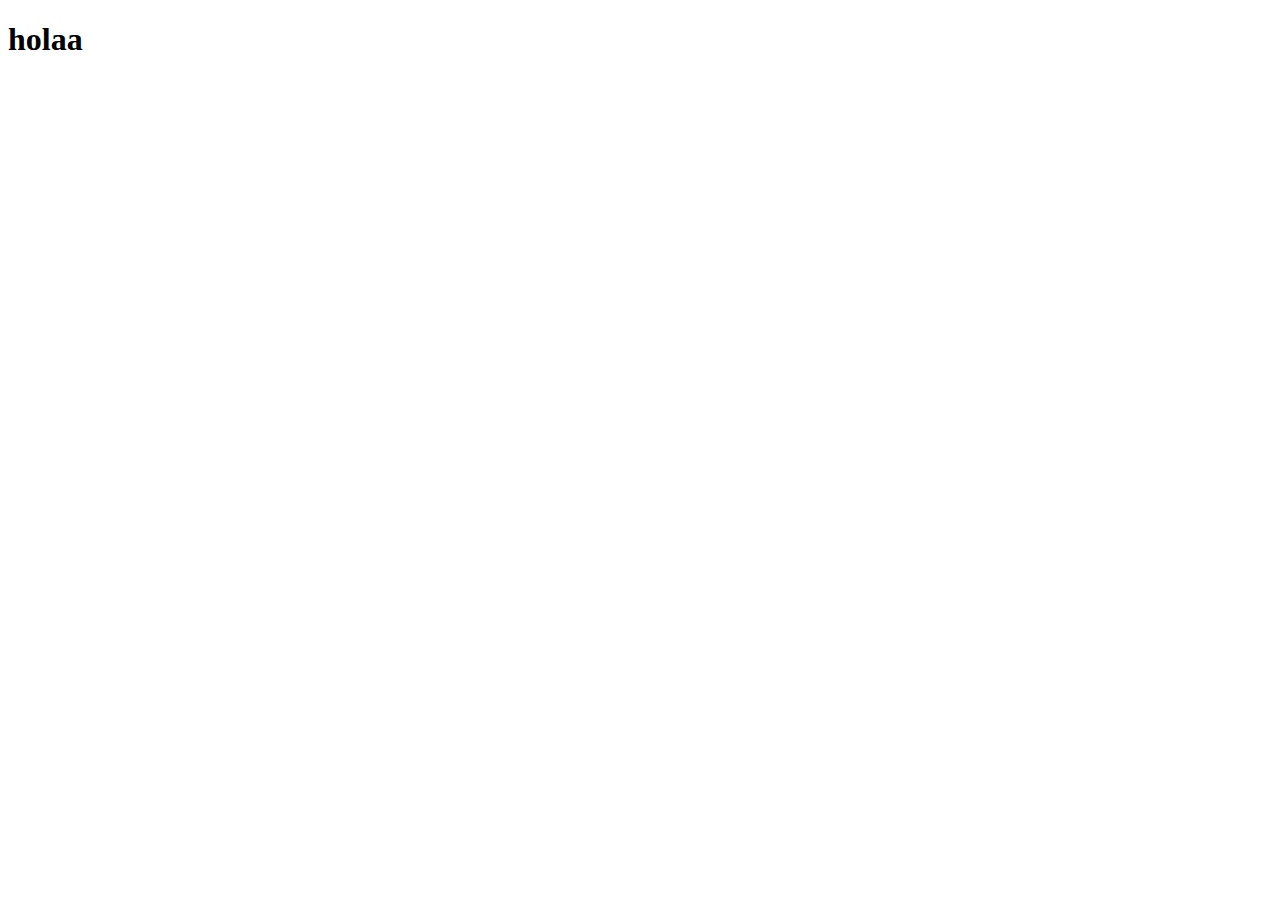
==== index.html @ 2de7cce6 "primer commit" ====
<!DOCTYPE html>
<html lang="en">
<head>
    <meta charset="UTF-8">
    <meta name="viewport" content="width=device-width, initial-scale=1.0">
    <title>hiii</title>
</head>
<body>
    <h1>holaa</h1>
    
</body>
</html>
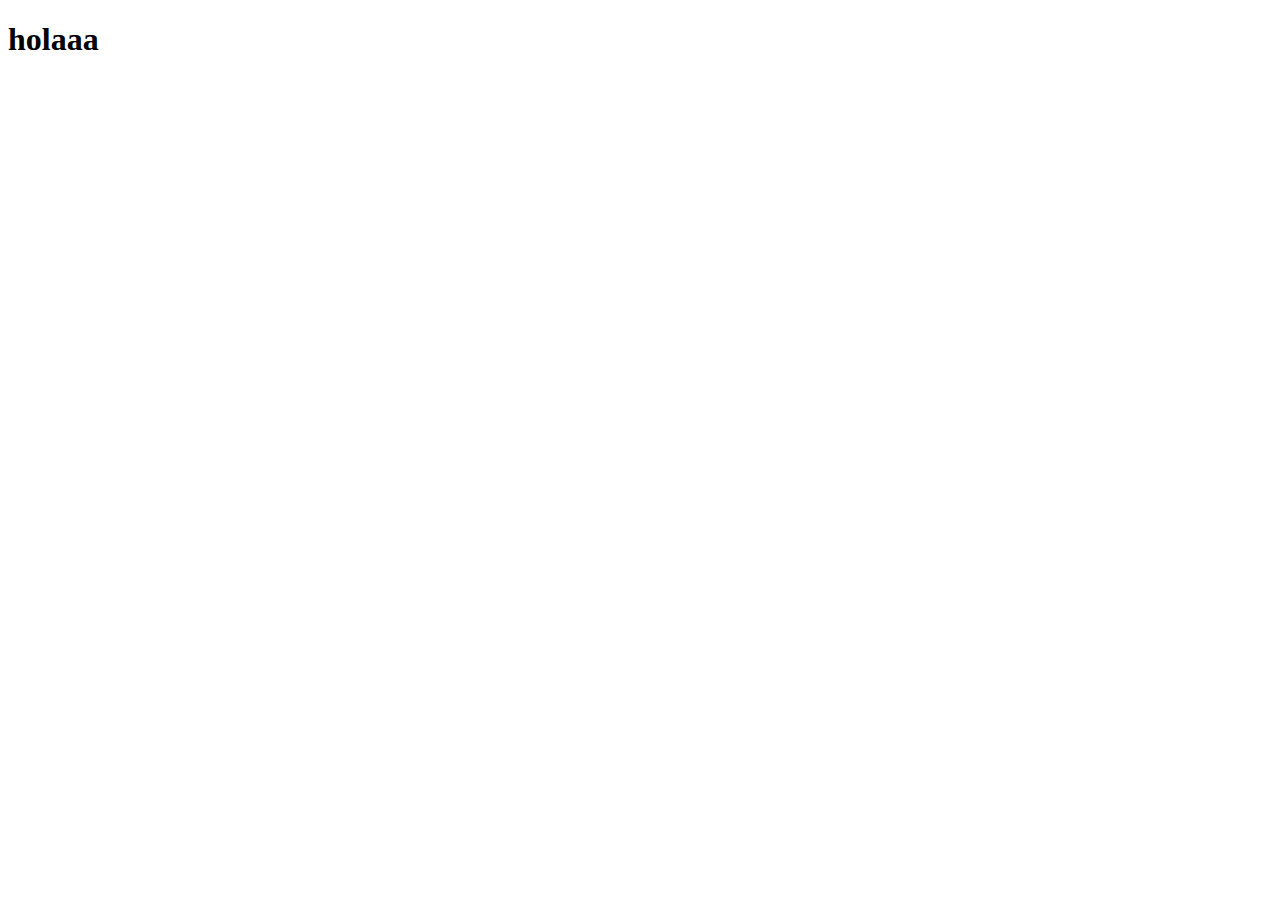
==== commit 13c76281: "Inicialmastaer" ====
--- a/index.html
+++ b/index.html
@@ -6,7 +6,7 @@
     <title>hiii</title>
 </head>
 <body>
-    <h1>holaa</h1>
+    <h1>holaaa</h1>
     
 </body>
 </html>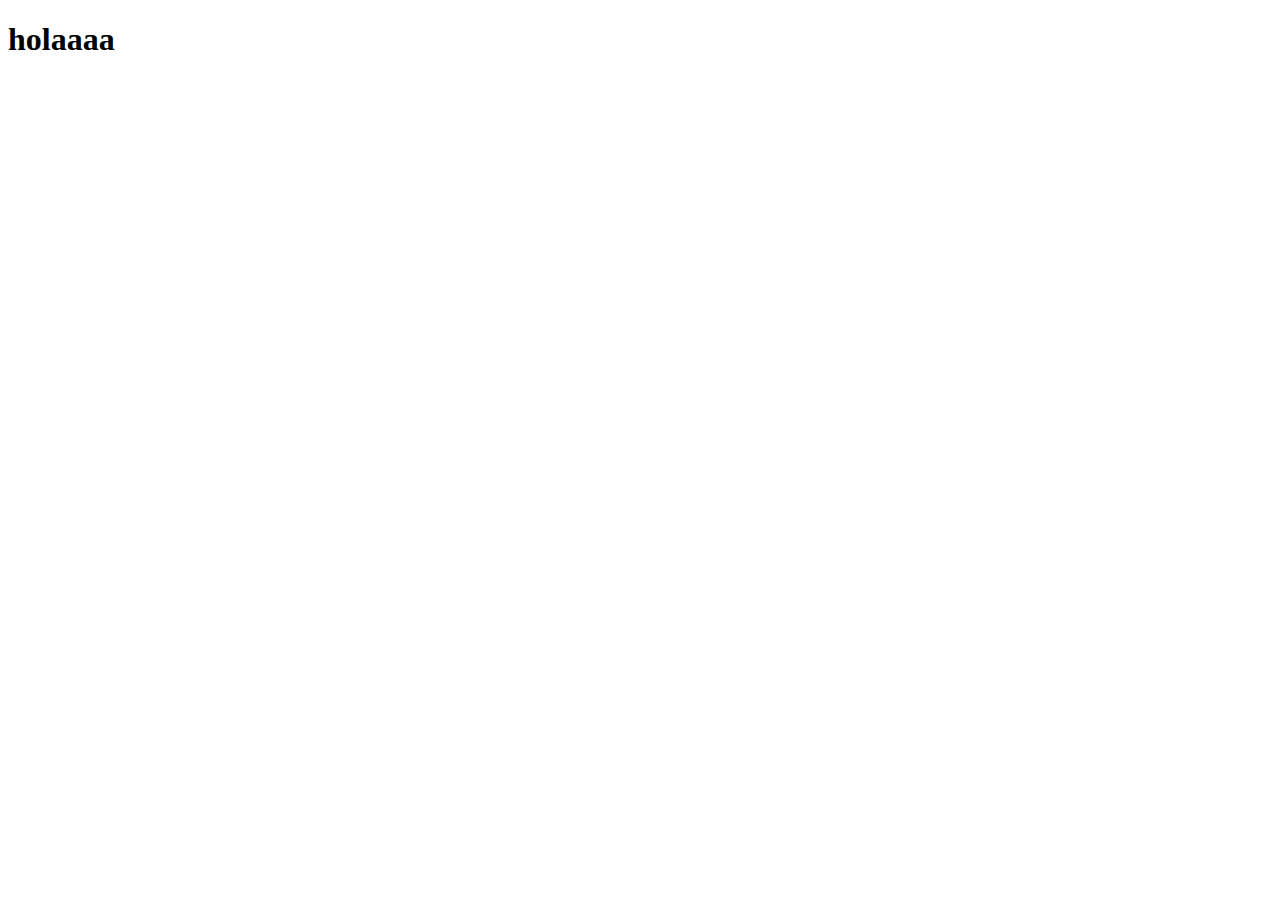
==== commit 3b3c2523: "tercer commit" ====
--- a/index.html
+++ b/index.html
@@ -4,9 +4,10 @@
     <meta charset="UTF-8">
     <meta name="viewport" content="width=device-width, initial-scale=1.0">
     <title>hiii</title>
+    <link rel="stylesheet" href="styles.css">
 </head>
 <body>
-    <h1>holaaa</h1>
+    <h1>holaaaa</h1>
     
 </body>
 </html>--- a/styles.css
+++ b/styles.css
@@ -0,0 +1,3 @@
+.{
+  background-color: aqua;  
+}
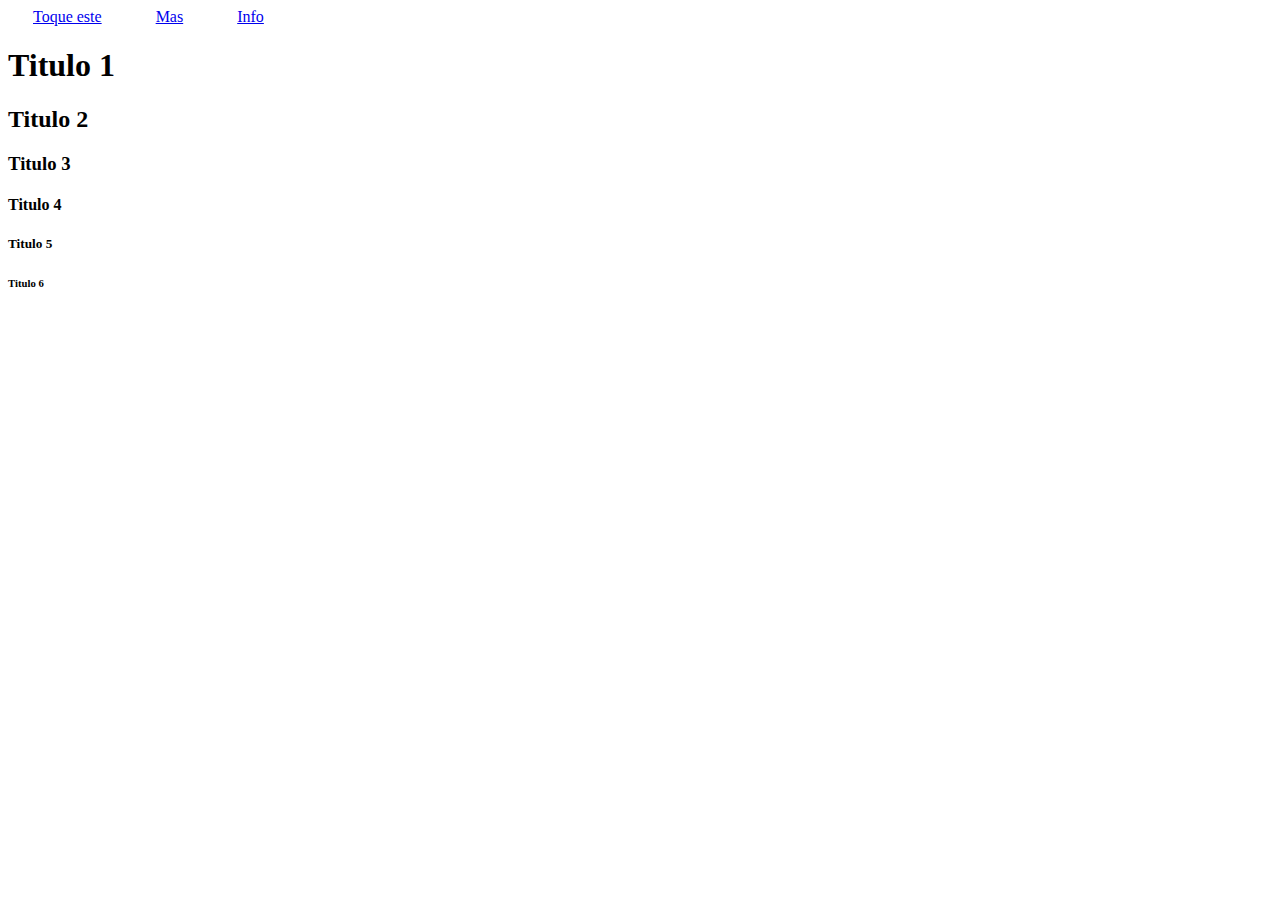
==== commit ce3e38d6: "Sin cambios" ====
--- a/index.html
+++ b/index.html
@@ -1,13 +1,22 @@
 <!DOCTYPE html>
 <html lang="en">
 <head>
+   <link rel="stylesheet" href="styles.css">
     <meta charset="UTF-8">
     <meta name="viewport" content="width=device-width, initial-scale=1.0">
-    <title>hiii</title>
-    <link rel="stylesheet" href="styles.css">
+    <title>MIproyecto</title>
 </head>
 <body>
-    <h1>holaaaa</h1>
-    
+    <a href="https://github.com/" target="_blank">Toque este</a>
+    <a href="/page2.html"> Mas</a>
+    <a href="/page3.html"> Info</a>
+<div>   
+    <h1>Titulo 1</h1>
+    <h2>Titulo 2</h2>
+    <h3>Titulo 3</h3>
+    <h4>Titulo 4</h4>
+    <h5>Titulo 5</h5>
+    <h6>Titulo 6</h6>
+</div>
 </body>
 </html>--- a/styles.css
+++ b/styles.css
@@ -1,3 +1,13 @@
-.{
-  background-color: aqua;  
+*{
+    scroll-behavior: smooth;
+
 }
+a{
+    padding: 25px;
+
+} 
+#image{
+    height: 300px;
+    width: 600px;
+    margin-left: 300px;
+}